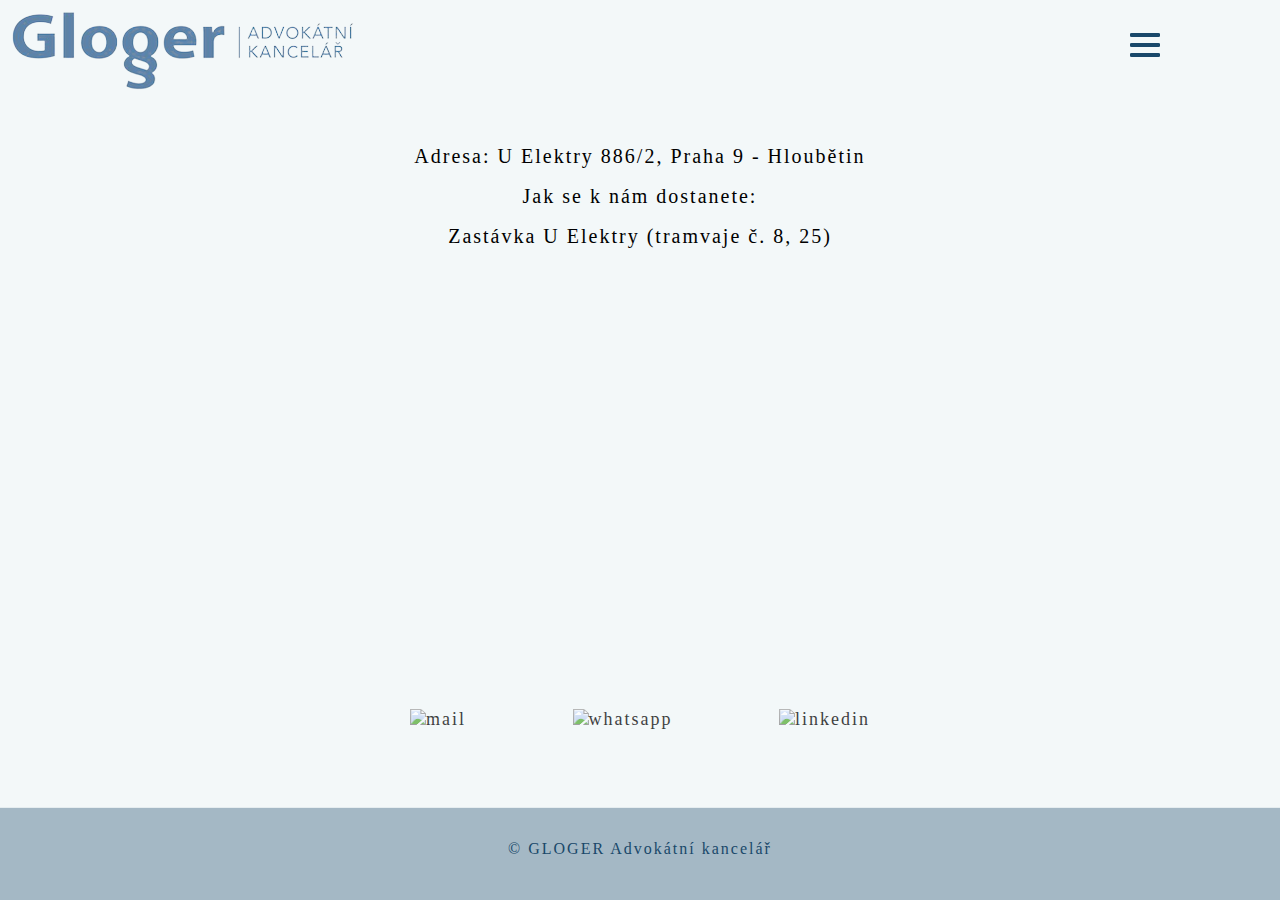
==== Kontakty.html @ 5441118b "Add files via upload" ====
<!DOCTYPE html>
<html lang="cs-CZ">

<head>
    <meta charset="UTF-8">
    <meta http-equiv="X-UA-Compatible" content="IE=edge">
    <meta name="viewport" content="width=device-width, initial-scale=1.0">
    <title>Kontakty</title>
    <link rel="stylesheet" href="Kontakty.css">
    <script src="Menu.js"></script>
</head>

<body>
    <header>
        <div class="logo"><img src="logo.png" alt="Logo"></div>
        <div class="MenuClass">
            <div class="Hamburger" onclick="showMenu();">
                <div class="Line Line1"></div>
                <div class="Line Line2"></div>
                <div class="Line Line3"></div>
            </div>
            <nav>
                <ul>
                    <li><a href="index.html">Domů</a></li>
                    <li><a href="#">O nás</a></li>
                    <li><a href="Sluzby.html">Služby</a></li>
                    <li style="line-height: 90%;padding-top: 8px;border-bottom-width: 8px;padding-bottom: 8px;"><a href="table_Vypocet_Trvaly_Pobyt.html" style="
                                padding-top: 0px;
                                border-top-width: 0px;">Výpočítej roky <br> (trvalý pobyt)</a></li>
                    <li><a href="Kontakty.html">Kontakty</a></li>
                </ul>
            </nav>
        </div>
    </header>
    <p class="wrapper">
        <p class="Kontakty">
            Adresa: U Elektry 886/2, Praha 9 - Hloubětin<br> Jak se k nám dostanete:<br> Zastávka U Elektry (tramvaje č. 8, 25)<br>
            <iframe class="map" src="https://frame.mapy.cz/s/gurefebudu"></iframe>
            <!--ičo: 10988874<br> odkaz na čak: <a href="https://vyhledavac.cak.cz/company/details/6e7f813d-05d8-eb11-80ed-00155dde7d3e" class=cak>www.vyhledavac.cak.cz</a><br>-->
        </p>
        <br>
        <p class="icons">
            <img src="Contacts/mail_blue.png" class="img" alt="mail">
            <img src="Contacts/whatsapp.png" class="img" alt="whatsapp">
            <img src="Contacts/linkedin.png" class="img" alt="linkedin"></p>
        <div class="footer">
            <p class="blocktext ">
                © GLOGER Advokátní kancelář
            </p>
        </div>
</body>

</html>
---- Kontakty.css ----
@font-face {
    font-family: "AbhayaLibre-Regular";
    src: url(text\ style/abhaya-libre/AbhayaLibre-Regular.ttf);
}

@font-face {
    font-family: "AbhayaLibre-Bold";
    src: url(text\ style/abhaya-libre/AbhayaLibre-Bold.ttf);
}

@font-face {
    font-family: "AbhayaLibre-Light";
    src: url(text\ style/abhaya-libre/AbhayaLibre-Light.ttf);
}

.Hamburger {
    width: 30px;
    height: 24px;
    position: relative;
    margin-right: 120px;
    z-index: 5;
}

.Line {
    width: 100%;
    height: 4px;
    position: absolute;
    left: 0;
    background-color: rgb(25, 72, 106);
    border-radius: 5%/25%;
}

.Line1 {
    top: 0px;
}

.Line2 {
    top: 10px;
}

.Line3 {
    bottom: 0px;
}

header {
    display: flex;
    /* на одной строке */
    justify-content: space-between;
    align-items: center;
    /* font-family: "AbhayaLibre-Light";
    letter-spacing: 1px; */
    /* background-color: rgba(25, 72, 106, 0.096); */
    /* Параметры линии */
    /* box-shadow: 0 0 1px 1px rgba(25, 72, 106, 0.096); */
    height: 10vh;
}

header a {
    /* снятие подчёркивания */
    color: rgb(25, 72, 106);
    margin-left: 0;
    font-size: 16px;
    text-decoration: none;
}

.logo {
    margin-top: 10px;
}

header a:hover {
    /*header - selector элемента, a - selector, hover - наведение мыши. :hover - selector псевдокласса */
    color: rgb(0, 98, 130);
}

header nav {
    /* margin-right: 5%; */
    /* min-width: 60%;
     */
    /* ширина меняется здесь*/
    /* display: flex; */
    /* justify-content: space-between; */
    /* display: none; */
    position: absolute;
    top: 10px;
    left: 0;
    display: none;
}

header nav ul {
    list-style-type: none;
    margin-left: calc(-100% - 80px);
    /* padding-left: 0; */
    line-height: 180%;
    letter-spacing: 0.2em;
    background-color: rgba(0, 98, 130, 0.048);
    box-shadow: 0 0 1px 1px (0, 98, 130, 0.048);
    border-radius: 10%;
    width: fit-content;
    padding: 15px 40px;
    box-sizing: border-box;
}

header nav ul li:hover a {
    /* width: 100%; */
    width: 100%;
    display: inline-block;
    transform: scale(1.2) translateX(20px);
}

.MenuClass {
    position: relative;
    /* border: orangered 2px solid; */
}

body {
    font-family: "AbhayaLibre-Regular";
    margin: 0;
    font-size: 18px;
    letter-spacing: 2px;
    background-color: rgba(0, 98, 130, 0.048);
}

form input {
    font-family: "Montserrat-Light";
    line-height: 200%;
    font-size: 16px;
    text-align: center;
    padding: 2px;
    border-radius: 12px;
}

.TableDate input {
    width: 160px;
    box-sizing: border-box;
    background-color: rgb(240, 245, 247);
    /* border: 2px  rgb(0, 28, 37); */
    text-align: center;
    color: rgb(0, 24, 32);
    font-size: 16px;
    padding: 7px;
    border-radius: 45px;
    line-height: 140%;
    border: 2px ridge rgb(0, 49, 65);
    font-family: "Montserrat-Medium";
    cursor: pointer;
    /* width: fit-content; */
    margin: 0;
    margin-top: 10px;
    display: flex;
    /* width: 300px; */
    height: 80px;
}

[type="button"] {
    padding: 5px;
}

input:focus {
    outline-color: rgb(0, 98, 130);
}

form {
    text-align: left;
    margin: auto;
    line-height: 160%;
}

.Container {
    height: 100vh;
    /* View Height - видимая часть окна браузера */
    display: flex;
    flex-direction: column;
    /* font-family: "Montserrat-Light"; */
}

p.Kontakty {
    /* font-family: "Montserrat-Light"; */
    font-size: 20px;
    /* text-align: left; */
    margin: 10px auto;
    /* outline: 1px solid black; */
    padding: 10px;
    /* border: 20px groove cadetblue; */
    line-height: 200%;
    /*    padding-top: 50px;
*/
    text-align: center;
    height: 58vh;
}

.map {
    border-radius: 25px;
    opacity: 70%;
    margin-top: 20px;
    width: 600px;
    height: 300px;
    border: none;
}

.Action {
    font-size: 18px;
    text-align: center;
    margin: auto;
    /* padding: 50px; */
    line-height: 160%;
}

.FrameOff input {
    border: none;
    color: rgb(1, 84, 112);
}

.FrameOff input:focus {
    outline: none;
}

form {
    display: block;
}

.TableDate td {
    padding: 5px 10px;
}

.VisaTable input {
    width: 70px;
}

.footer {
    letter-spacing: 2px;
    font-family: "AbhayaLibre-Regular";
    height: fit-content;
    padding: 15px;
    background-color: rgba(25, 72, 106, 0.362);
    box-shadow: 0 0 1px 1px rgba(25, 72, 106, 0.362);
    color: rgb(25, 72, 106);
    font-size: 16px;
    height: 10vh;
    box-sizing: border-box;
}

p.blocktext {
    margin-left: auto;
    margin-right: auto;
    width: fit-content;
    /* height: 10em; */
    align-items: center
}

.button {
    background-color: rgb(233, 246, 250);
    text-align: center;
    color: rgb(0, 24, 32);
    font-size: 16px;
    padding: 7px;
    border-radius: 18px;
    line-height: 140%;
    border: 2px solid rgb(0, 49, 65);
    font-family: "Montserrat-Medium";
    cursor: pointer;
    /* width: fit-content; */
    margin: auto;
    margin-top: 10px;
    display: flex;
    width: 300px;
    height: 80px;
}

.button>p {
    /*Комбинированный элемент, > выбирает первых потомков*/
    margin: auto;
}

.cak:link {
    color: rgb(25, 72, 106);
}

.cak:visited {
    color: rgb(25, 72, 106);
    */
}

.cak:focus {
    background-color: rgba(84, 129, 171, 0.158);
    box-shadow: 0 0 2px 2px rgba(84, 129, 171, 0.158);
    color: rgb(25, 72, 106);
}

.cak:hover {
    background-color: rgba(84, 129, 171, 0.158);
    box-shadow: 0 0 2px 2px rgba(84, 129, 171, 0.158);
    color: rgb(25, 72, 106);
}

.icons {
    width: fit-content;
    opacity: 75%;
    height: 10vh;
    margin: auto;
    margin-bottom: 20px;
}

.img {
    margin: 10px 50px;
    width: 80px;
    height: 80px;
}

.img:hover {
    transform: scale(1.2);
    border-radius: 25%;
    background: #1596657e;
    box-shadow: 0px 0px 10px 10px rgba(30, 109, 146, 0.4);
    display: inline-block;
}

.wrapper {
    display: flex;
}

@media (max-width: 425px) {
    header {
        justify-content: space-between;
        /* на одной строке */
        /* font-family: "AbhayaLibre-Light";
    letter-spacing: 1px; */
        /* background-color: rgba(25, 72, 106, 0.096); */
        /* Параметры линии */
        /* box-shadow: 0 0 1px 1px rgba(25, 72, 106, 0.096); */
        height: 10vh;
        width: 100vw;
    }
    .logo {
        width: 50vw;
        scale: 0.6;
    }
    body {
        width: 100vw;
        height: 80vh;
    }
    .wrapper {
        flex-direction: column;
    }
    .MenuClass {
        width: 20vw;
        overflow-inline: hidden;
    }
    .img {
        scale: 0.6;
        margin: 30px 10px;
    }
    .icons {
        justify-content: space-between;
    }
    .Kontakty {
        font-size: 20px;
    }
    p.blocktext {
        margin-left: auto;
        margin-right: auto;
        width: fit-content;
        /* height: 10em; */
        align-items: center;
        font-size: 12px;
        padding-top: 10px;
    }
}
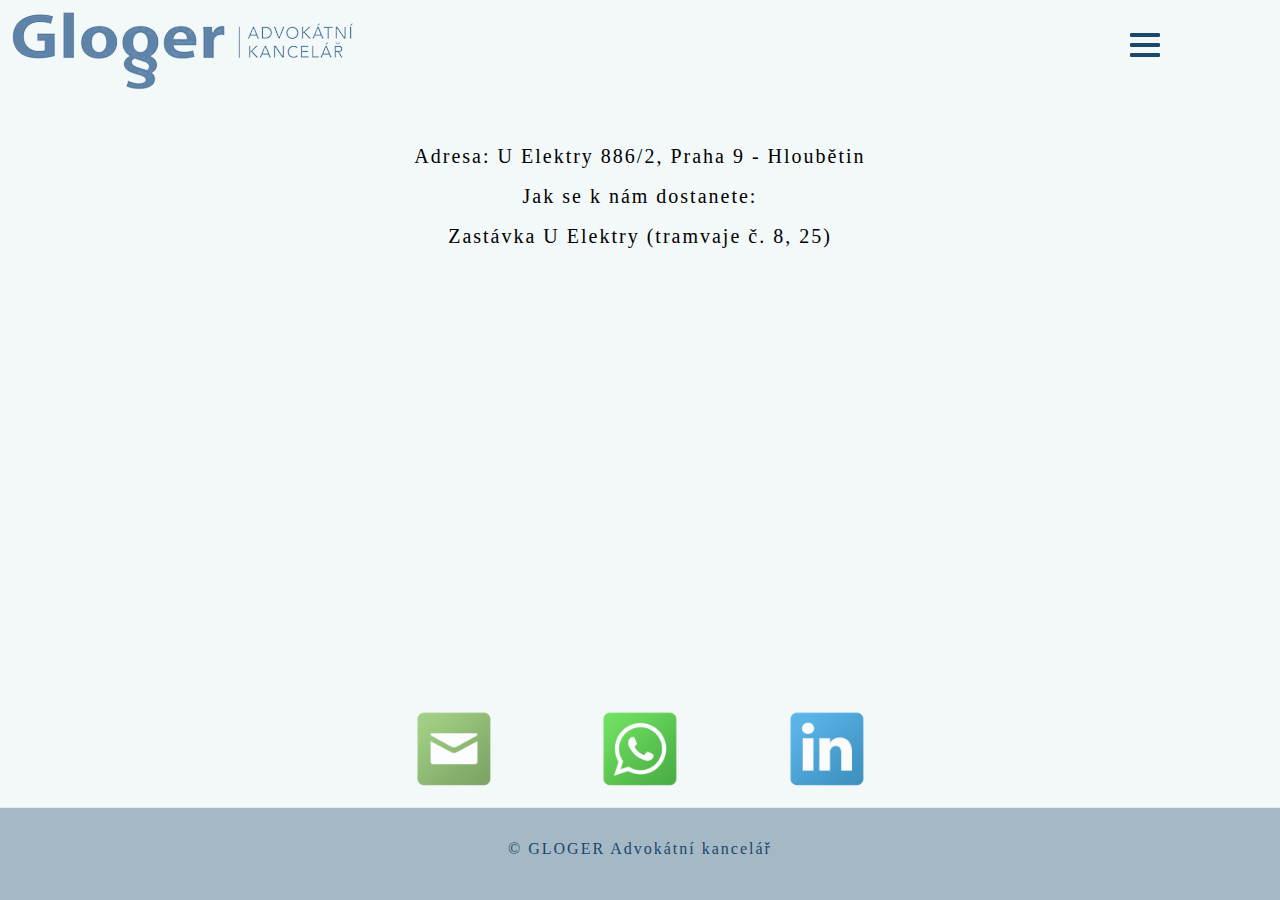
==== commit d0eba2a5: "Add files via upload" ====
--- a/Kontakty.html
+++ b/Kontakty.html
@@ -40,9 +40,9 @@
         </p>
         <br>
         <p class="icons">
-            <img src="Contacts/mail_blue.png" class="img" alt="mail">
-            <img src="Contacts/whatsapp.png" class="img" alt="whatsapp">
-            <img src="Contacts/linkedin.png" class="img" alt="linkedin"></p>
+            <img src="mail_blue.png" class="img" alt="mail">
+            <img src="whatsapp.png" class="img" alt="whatsapp">
+            <img src="linkedin.png" class="img" alt="linkedin"></p>
         <div class="footer">
             <p class="blocktext ">
                 © GLOGER Advokátní kancelář
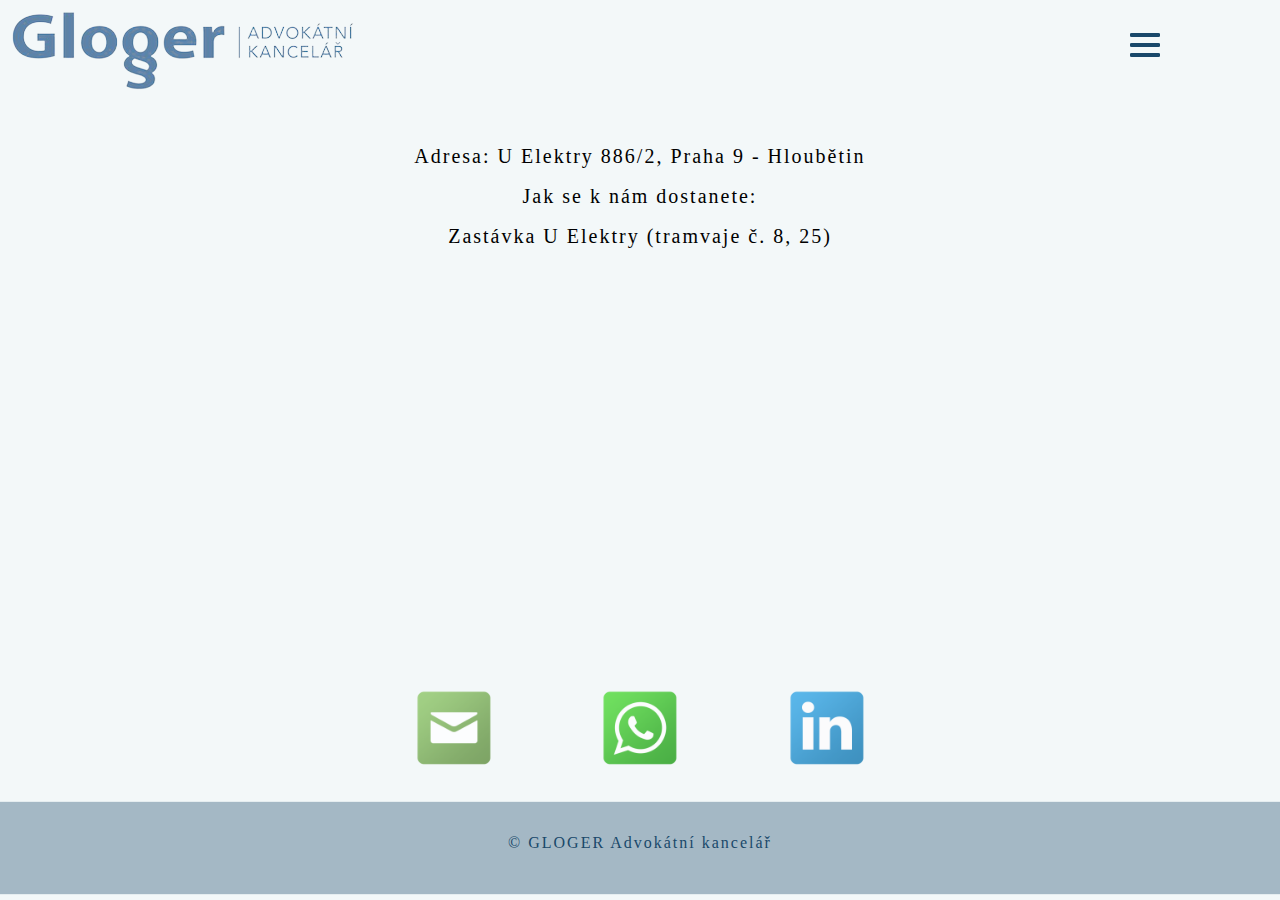
==== commit fc5779f9: "Add files via upload" ====
--- a/Kontakty.html
+++ b/Kontakty.html
@@ -12,7 +12,7 @@
 
 <body>
     <header>
-        <div class="logo"><img src="logo.png" alt="Logo"></div>
+        <div class="logo"><img src="logo.png" alt="Logo" id="logo"></div>
         <div class="MenuClass">
             <div class="Hamburger" onclick="showMenu();">
                 <div class="Line Line1"></div>
@@ -38,11 +38,11 @@
             <iframe class="map" src="https://frame.mapy.cz/s/gurefebudu"></iframe>
             <!--ičo: 10988874<br> odkaz na čak: <a href="https://vyhledavac.cak.cz/company/details/6e7f813d-05d8-eb11-80ed-00155dde7d3e" class=cak>www.vyhledavac.cak.cz</a><br>-->
         </p>
-        <br>
         <p class="icons">
             <img src="mail_blue.png" class="img" alt="mail">
             <img src="whatsapp.png" class="img" alt="whatsapp">
-            <img src="linkedin.png" class="img" alt="linkedin"></p>
+            <img src="linkedin.png" class="img" alt="linkedin">
+        </p>
         <div class="footer">
             <p class="blocktext ">
                 © GLOGER Advokátní kancelář
--- a/Kontakty.css
+++ b/Kontakty.css
@@ -277,7 +277,6 @@
 
 .cak:visited {
     color: rgb(25, 72, 106);
-    */
 }
 
 .cak:focus {
@@ -297,7 +296,7 @@
     opacity: 75%;
     height: 10vh;
     margin: auto;
-    margin-bottom: 20px;
+    margin-bottom: 35px;
 }
 
 .img {
@@ -319,20 +318,40 @@
 }
 
 @media (max-width: 425px) {
+    .map {
+        border-radius: 25px;
+        opacity: 70%;
+        margin-top: 20px;
+        width: 600px;
+        height: 300px;
+        border: none;
+    }
+    iframe {
+        max-width: 90vw;
+    }
+    header nav ul {
+        list-style-type: none;
+        margin-left: calc(-100% - 80px);
+        /* padding-left: 0; */
+        line-height: 180%;
+        letter-spacing: 0.2em;
+        background-color: #b8cfdd;
+        box-shadow: 0 0 1px 1px (0, 98, 130, 0.048);
+        border-radius: 10%;
+        width: fit-content;
+        padding: 15px 20px;
+        box-sizing: border-box;
+    }
     header {
-        justify-content: space-between;
-        /* на одной строке */
-        /* font-family: "AbhayaLibre-Light";
-    letter-spacing: 1px; */
-        /* background-color: rgba(25, 72, 106, 0.096); */
-        /* Параметры линии */
-        /* box-shadow: 0 0 1px 1px rgba(25, 72, 106, 0.096); */
         height: 10vh;
+        /* overflow-x: hidden; */
         width: 100vw;
     }
-    .logo {
-        width: 50vw;
-        scale: 0.6;
+    .Hamburger {
+        margin-right: 30px;
+    }
+    #logo {
+        max-width: 200px;
     }
     body {
         width: 100vw;
@@ -347,13 +366,26 @@
     }
     .img {
         scale: 0.6;
-        margin: 30px 10px;
+        /* margin: 30px 10px; */
+        margin: 10px 0px;
     }
     .icons {
         justify-content: space-between;
-    }
-    .Kontakty {
-        font-size: 20px;
+        /* margin-bottom: 10px; */
+        /* margin-top: 10px; */
+    }
+    p.Kontakty {
+        font-size: 15px;
+        /* text-align: left; */
+        margin: 10px auto;
+        /* outline: 1px solid black; */
+        padding: 10px;
+        /* border: 20px groove cadetblue; */
+        line-height: 200%;
+        /*    padding-top: 50px;
+        */
+        text-align: center;
+        height: fit-content;
     }
     p.blocktext {
         margin-left: auto;
@@ -364,4 +396,26 @@
         font-size: 12px;
         padding-top: 10px;
     }
+    .text {
+        color: #ffffff;
+        background-color: rgba(255, 255, 255, 0.116);
+        /* opacity: 10%; */
+        font-size: 10px;
+        padding: 20px 20px;
+        /* position: absolute; */
+        /* top: 68px; */
+        /* bottom: 50px; */
+        /* width: 100%; */
+        text-align: center;
+        letter-spacing: 0.1em;
+        /* line-height: 170%; */
+        font-family: "AbhayaLibre-Regular";
+        height: fit-content;
+        display: flex;
+        /* flex-wrap: wrap-reverse; */
+    }
+    .footer {
+        width: 100vw;
+        height: 10vh;
+    }
 }